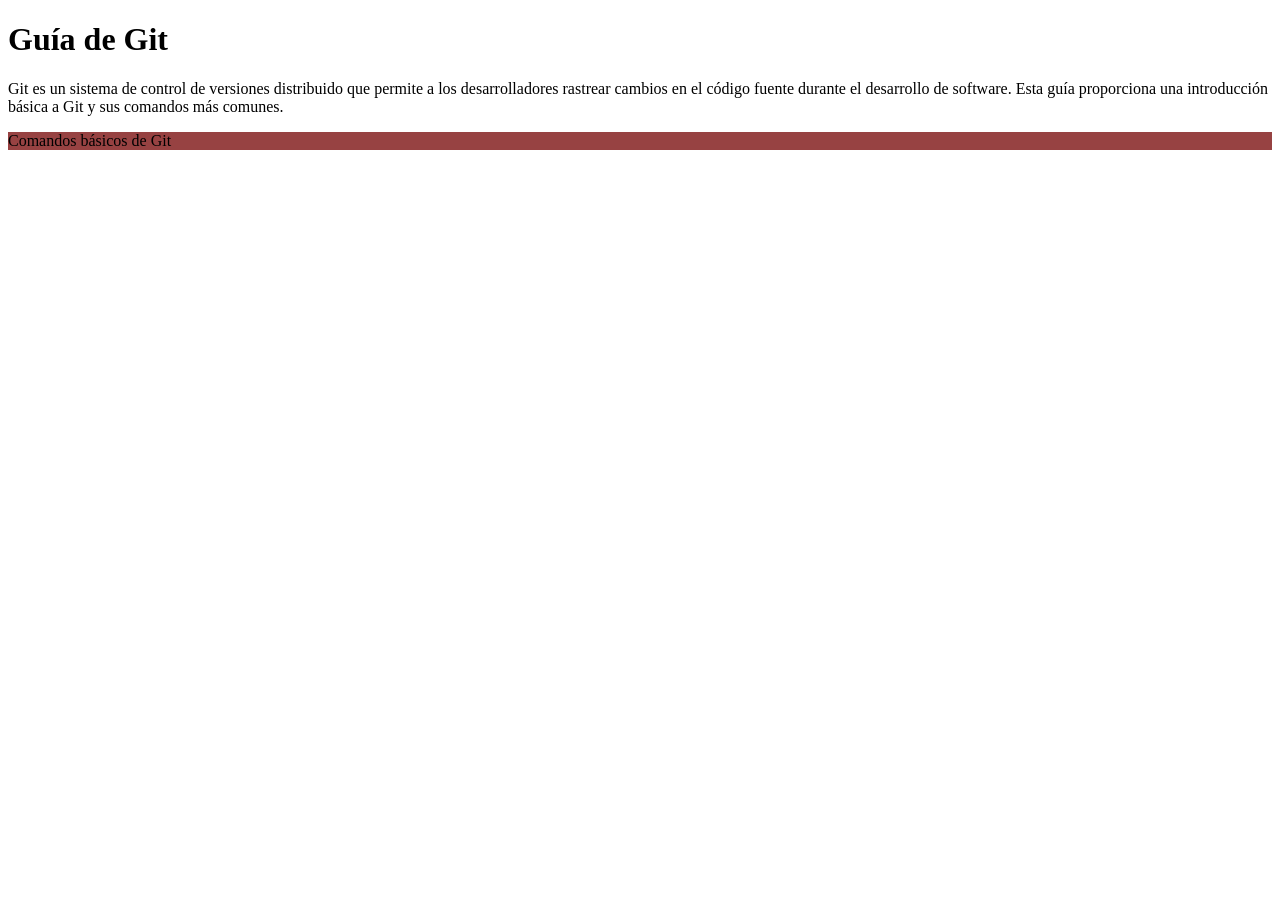
==== index.html @ 910ec34c "Pagina principal de git" ====
<!DOCTYPE html>
<html lang="en">
<head>
    <meta charset="UTF-8">
    <meta name="viewport" content="width=device-width, initial-scale=1.0">
    <title>Guía de Git</title>
    <link rel="stylesheet" href="styles.css">
</head>
<body>
    <h1>Guía de Git</h1>
    <p>Git es un sistema de control de versiones distribuido que permite a los desarrolladores rastrear cambios en el código fuente durante el desarrollo de software. 
        Esta guía proporciona una introducción básica a Git y sus comandos más comunes.</p> 
<div class="contenedor"> 
    <p>Comandos básicos de Git</p>
</div>
    </body>
</html>
---- styles.css ----
.contenedor {
  background-color: #974242;
}
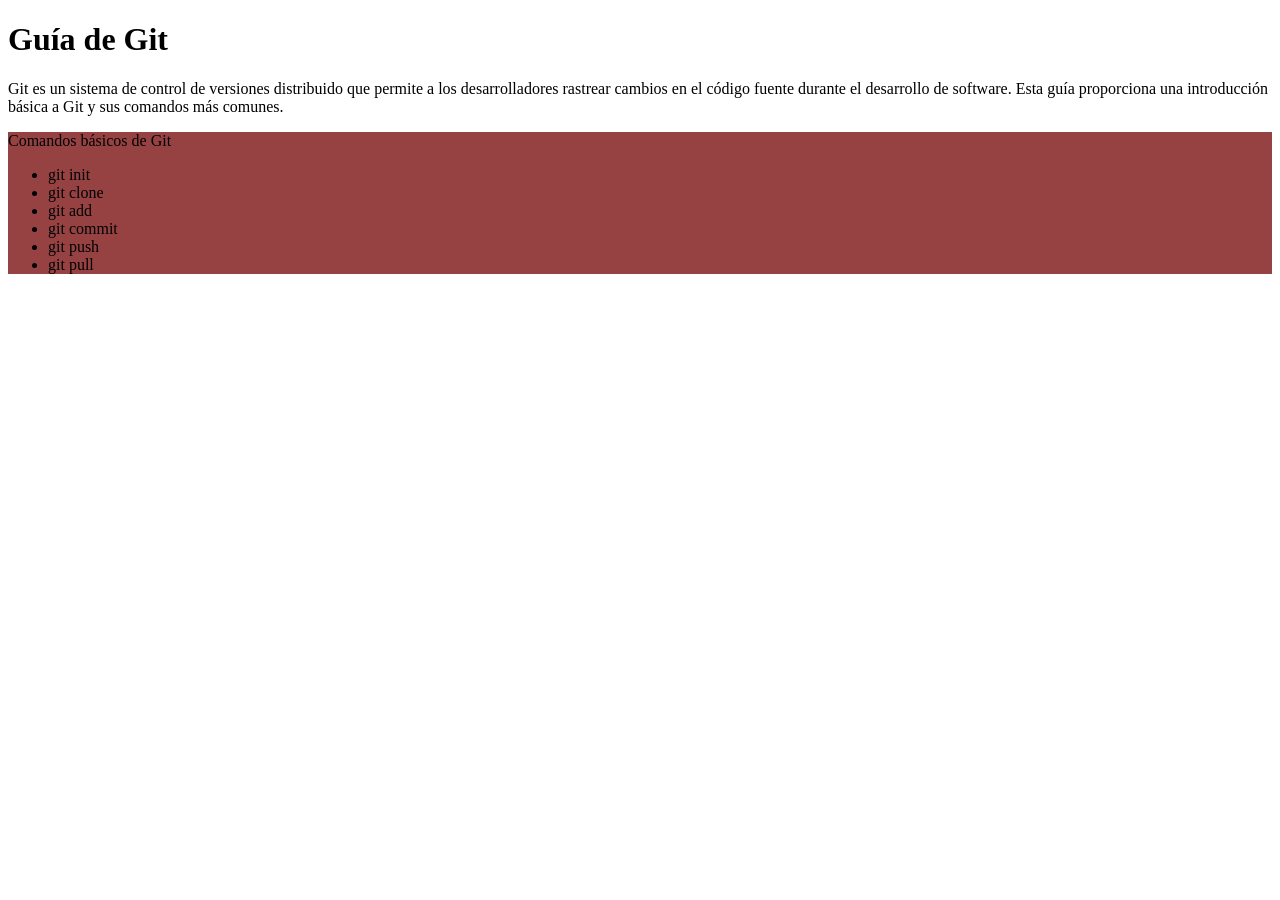
==== commit 61839814: "Actualizar datos" ====
--- a/index.html
+++ b/index.html
@@ -12,6 +12,14 @@
         Esta guía proporciona una introducción básica a Git y sus comandos más comunes.</p> 
 <div class="contenedor"> 
     <p>Comandos básicos de Git</p>
+    <ul>
+        <li>git init</li>
+        <li>git clone</li>
+        <li>git add</li>
+        <li>git commit</li>
+        <li>git push</li>
+        <li>git pull</li>
+    </ul>
 </div>
     </body>
 </html>
